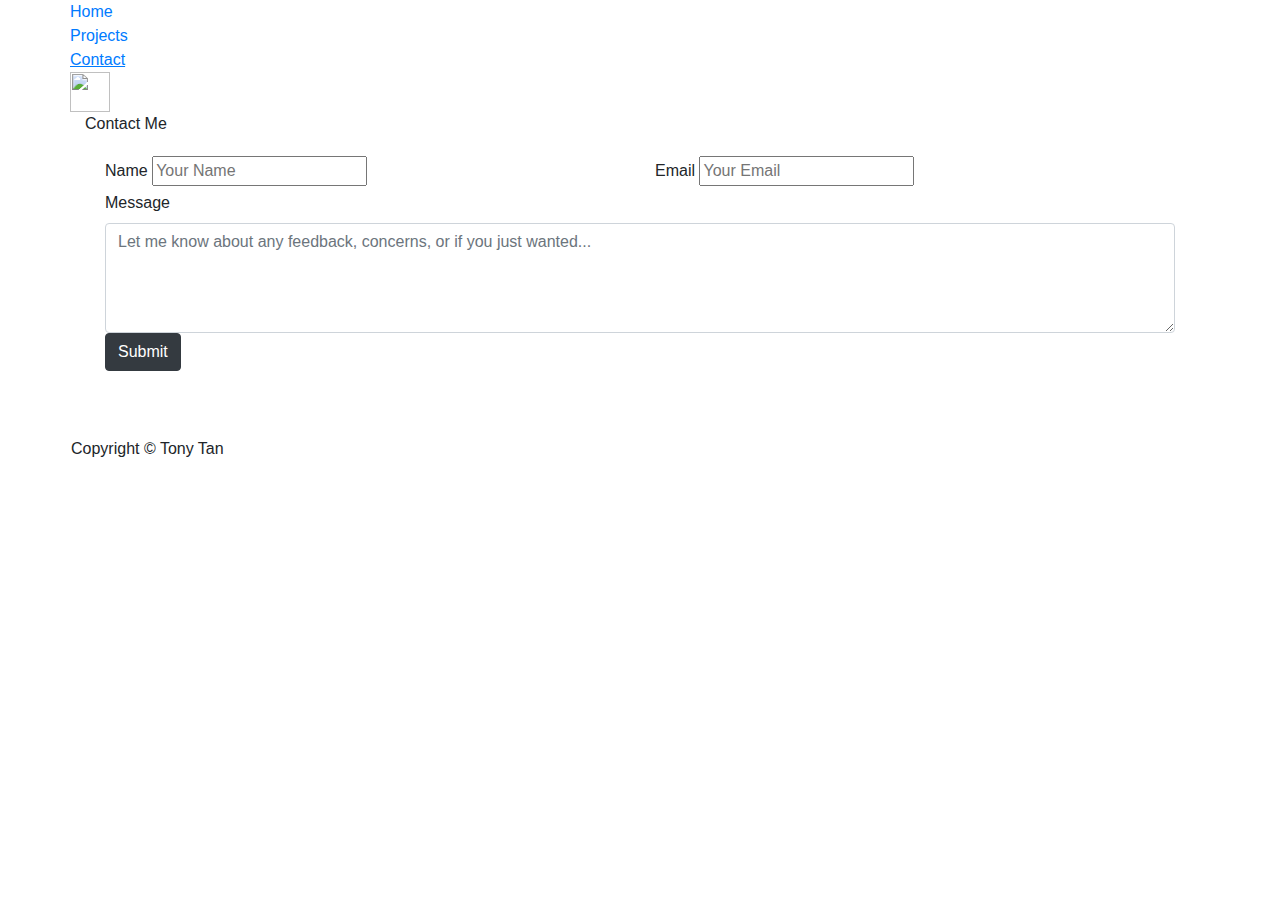
==== contact.html @ f80304fd "Update contact.html" ====
<!DOCTYPE html>
<html lang="en">

<head>
    <meta charset="UTF-8">
    <meta name="viewport" content="width=device-width, initial-scale=1.0">
    <title>Projects</title>
    <!-- Bootstrap CSS -->
    <link rel="stylesheet" href="https://cdn.jsdelivr.net/npm/bootstrap@4.0.0/dist/css/bootstrap.min.css"
        integrity="sha384-Gn5384xqQ1aoWXA+058RXPxPg6fy4IWvTNh0E263XmFcJlSAwiGgFAW/dAiS6JXm" crossorigin="anonymous">
    <!-- My CSS -->
    <link rel="stylesheet" href="./styles.css">
</head>

<body id="body" class="switchBackgroundToDark">
    <!-- NavBar -->
    <div class="container navBarContainer switchBackgroundToDarkNavBar" id="navBar">
        <div class="row">
            <div class="navBar">
                <div class="navItem" id="text"><a href="/ttanPortfolioWebsite/index.html"><span id="text">Home</span></a></div>
                <div class="navItem" id="text"><a href="/ttanPortfolioWebsite/projects.html"><span
                            id="text">Projects</span></a></div>
                <div class="navItem" id="text"><a href="/ttanPortfolioWebsite/contact.html" style="text-decoration: underline;"><span id="text">Contact</span></a></div>
                <div style="width: 100%; margin: 0; padding: 0;">
                    <div class="dark-light" id="DarkLightModeBtn">
                        <img class="dark-light-img" id="lightDarkModePic" style="height: 40px; width: 40px;"
                            src="./icons8-sun-96.png">
                    </div>
                </div>
            </div>
        </div>
    </div>
    <div class="container card-body" style="padding: 0px;">
        <div class="cardForDark col-12" id="cardBackground">
            <div class="contactMeText" id="text">
                Contact Me
            </div>
            <div class="card-body">
                <form action="https://formspree.io/f/mldepqee" method="post" id="contactForm" onsubmit="clearForm()">
                    <div class="row">
                        <div class="col-12 col-sm-6">
                            <label for="name" class="contact-font-size" id="text">Name</label>
                            <input id="name" name="name" class="formCheckDark formText formTextDark"
                                placeholder="Your Name" type="text" required />
                        </div>
                        <div class="col-12 col-sm-6">
                            <label for="email" class="contact-font-size" id="text">Email</label>
                            <input id="email" name="email" class="formCheckDark formText formTextDark"
                                placeholder="Your Email" type="text" required />
                        </div>
                        <div class="col-12">
                            <label for="message" class="contact-font-size" id="text">Message</label>
                            <textarea id="message" name="message" class="form-control formText formTextDark" rows="4"
                                placeholder="Let me know about any feedback, concerns, or if you just wanted..."></textarea>
                        </div>
                    </div>
                    <input type="submit" class="btn btn-dark" id="moreInfo"></input>
                </form>
                <p class="card-text">
                </p>
            </div>
        </div>
    </div>

    <!-- Footer -->
    <div class="container" style="padding: 1px; padding-top: 30px;" id="text">
        <div class="footer-container" id="text">
            <div>
                <p>
                <p>Copyright © <span id="year"></span> Tony Tan</p>
                </p>
            </div>
        </div>
    </div>
    <!-- Optional JavaScript -->
    <script src="https://code.jquery.com/jquery-3.2.1.slim.min.js"
        integrity="sha384-KJ3o2DKtIkvYIK3UENzmM7KCkRr/rE9/Qpg6aAZGJwFDMVNA/GpGFF93hXpG5KkN"
        crossorigin="anonymous"></script>
    <script src="https://cdn.jsdelivr.net/npm/popper.js@1.12.9/dist/umd/popper.min.js"
        integrity="sha384-ApNbgh9B+Y1QKtv3Rn7W3mgPxhU9K/ScQsAP7hUibX39j7fakFPskvXusvfa0b4Q"
        crossorigin="anonymous"></script>
    <script src="https://cdn.jsdelivr.net/npm/bootstrap@4.0.0/dist/js/bootstrap.min.js"
        integrity="sha384-JZR6Spejh4U02d8jOt6vLEHfe/JQGiRRSQQxSfFWpi1MquVdAyjUar5+76PVCmYl"
        crossorigin="anonymous"></script>
    <script src="./backend.js"></script>
    <script>
        document.addEventListener("DOMContentLoaded", () => {
            const mode = localStorage.getItem("themeMode");
            if (mode === "light") {
                applyLightMode();
            } else {
                applyDarkMode();
            }
        });

    </script>
</body>

</html>
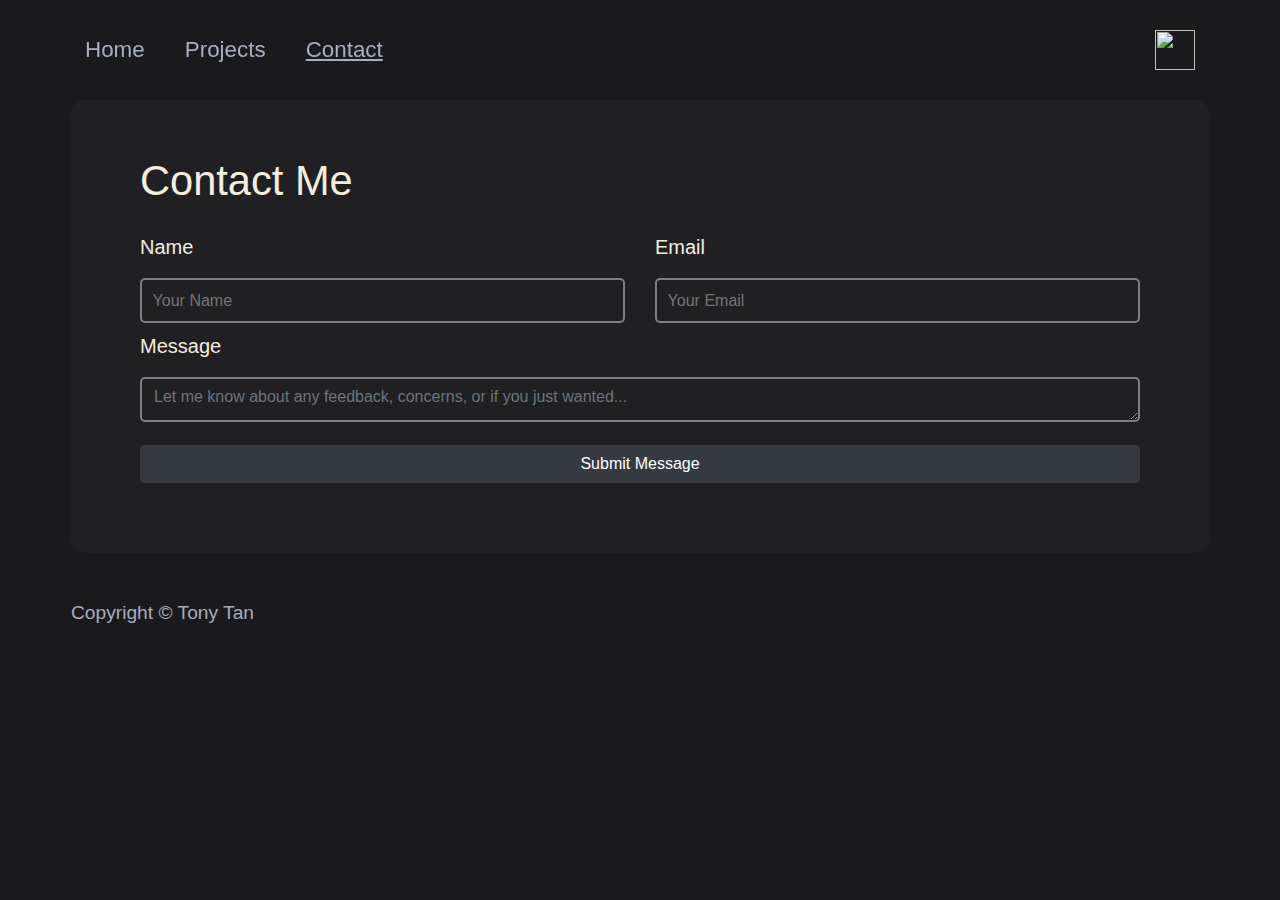
==== commit d9aae2f8: "Changed sizing" ====
--- a/contact.html
+++ b/contact.html
@@ -17,10 +17,10 @@
     <div class="container navBarContainer switchBackgroundToDarkNavBar" id="navBar">
         <div class="row">
             <div class="navBar">
-                <div class="navItem" id="text"><a href="/ttanPortfolioWebsite/index.html"><span id="text">Home</span></a></div>
-                <div class="navItem" id="text"><a href="/ttanPortfolioWebsite/projects.html"><span
-                            id="text">Projects</span></a></div>
-                <div class="navItem" id="text"><a href="/ttanPortfolioWebsite/contact.html" style="text-decoration: underline;"><span id="text">Contact</span></a></div>
+                <div class="navItem" id="text"><a href="/index.html"><span id="text">Home</span></a></div>
+                <div class="navItem" id="text"><a href="/projects.html"><span id="text">Projects</span></a></div>
+                <div class="navItem" id="text"><a href="/contact.html" style="text-decoration: underline;"><span
+                            id="text">Contact</span></a></div>
                 <div style="width: 100%; margin: 0; padding: 0;">
                     <div class="dark-light" id="DarkLightModeBtn">
                         <img class="dark-light-img" id="lightDarkModePic" style="height: 40px; width: 40px;"
@@ -36,26 +36,28 @@
                 Contact Me
             </div>
             <div class="card-body">
-                <form action="https://formspree.io/f/mldepqee" method="post" id="contactForm" onsubmit="clearForm()">
+                <form action="https://formspree.io/f/mldepqee" method="post" id="contactForm">
                     <div class="row">
                         <div class="col-12 col-sm-6">
                             <label for="name" class="contact-font-size" id="text">Name</label>
                             <input id="name" name="name" class="formCheckDark formText formTextDark"
-                                placeholder="Your Name" type="text" required />
+                                placeholder="  Your Name" type="text" required />
                         </div>
                         <div class="col-12 col-sm-6">
                             <label for="email" class="contact-font-size" id="text">Email</label>
                             <input id="email" name="email" class="formCheckDark formText formTextDark"
-                                placeholder="Your Email" type="text" required />
+                                placeholder="  Your Email" type="email" required />
                         </div>
                         <div class="col-12">
                             <label for="message" class="contact-font-size" id="text">Message</label>
                             <textarea id="message" name="message" class="form-control formText formTextDark" rows="4"
-                                placeholder="Let me know about any feedback, concerns, or if you just wanted..."></textarea>
+                                placeholder="Let me know about any feedback, concerns, or if you just wanted..."
+                                required></textarea>
                         </div>
                     </div>
-                    <input type="submit" class="btn btn-dark" id="moreInfo"></input>
+                    <button type="submit" class="btn btn-dark" id="moreInfo">Submit Message</button>
                 </form>
+
                 <p class="card-text">
                 </p>
             </div>
@@ -96,4 +98,4 @@
     </script>
 </body>
 
-</html>
+</html>--- a/styles.css
+++ b/styles.css
@@ -0,0 +1,374 @@
+:root {
+    --fontSize: 1.4rem;
+    --titleSize: 2.2rem;
+}
+
+body {
+    margin: 0;
+    padding: 0;
+    background: #1A1A1D;
+}
+
+
+.navBar {
+    display: flex;
+    justify-content: flex-start;
+    width: 100%;
+    border-radius: 15px;
+    height: 100px;
+}
+
+.navBar>div {
+    display: flex;
+    justify-content: center;
+    align-items: center;
+    font-size: var(--fontSize);
+    padding-left: 15px;
+    padding-right: 25px;
+    margin: 0px;
+    color: #A6AEBF;
+}
+
+@media (max-width: 399px) {
+    .navBar>div {
+        display: flex;
+        justify-content: center;
+        align-items: center;
+        font-size: 1.3rem;
+        padding-left: 15px;
+        padding-right: 10px;
+        margin: 0px;
+        color: #A6AEBF;
+    }
+}
+
+
+
+.navItem a {
+    color: inherit;
+    text-decoration: none;
+
+}
+
+.about-me-items-border:hover {
+    text-decoration: none;
+}
+
+
+
+
+
+.form-control {
+    width: 100%;
+    background-color: #202023;
+    border-radius: 5px;
+    height: 45px;
+    margin-top: 8px;
+    margin-bottom: 8px;
+    border-radius: 5px;
+    border: 2px solid #7b7f88;
+    min-height: 45px;
+}
+
+.form-control:focus {
+    background-color: inherit;
+    color: inherit;
+    box-shadow: none;
+    border-color: inherit;
+}
+
+.contact-font-size {
+    font-size: 1.25rem;
+}
+
+.navItem a:hover {
+    color: #F4EEE0;
+
+    text-decoration: none;
+
+    cursor: pointer;
+
+}
+
+
+.dark-light {
+    margin-left: auto;
+    display: flex;
+    justify-content: flex-end;
+    align-items: center;
+    font-size: var(--fontSize);
+    padding-right: 15px;
+}
+
+.about-me-name {
+    font-size: 5rem;
+    color: #F4EEE0;
+}
+
+.about-me-desc {
+    font-size: 2.3rem;
+    font-weight: 100;
+    color: #F4EEE0;
+}
+
+.about-me-img-text {
+    font-size: var(--fontSize);
+}
+
+.profile-pic {
+    width: 320px;
+    height: 300px;
+    object-fit: cover;
+    border-radius: 15px;
+}
+
+.about-me-img-text {
+    color: #F4EEE0;
+    font-weight: 200;
+    margin-top: 25px;
+}
+
+.about-me-items-border {
+    border: solid #A6AEBF 1.5px;
+    padding: 8px;
+    border-radius: 5px;
+    margin-right: 15px;
+}
+
+.about-me-links-imgs-resume {
+    width: 32px;
+    height: 32px;
+    margin-left: 10px;
+    margin-top: -5px;
+}
+
+.about-me-links-imgs {
+    width: 36px;
+    height: 36px;
+    margin-left: 15px;
+}
+
+.projects-title {
+    margin-top: 50px;
+    margin-bottom: 50px;
+    border-radius: 15px;
+    display: flex;
+    justify-content: center;
+    border: 2px solid #A6AEBF;
+    color: #F4EEE0;
+    font-weight: bold;
+    font-size: var(--titleSize);
+}
+
+.cardForDark {
+    background: #202023;
+    border-radius: 15px;
+    color: #F4EEE0;
+    width: 100%;
+    margin: 0px;
+    padding: 50px;
+}
+
+.cardForLight {
+    background: #e7e0d1;
+    border-radius: 15px;
+    color: #000000;
+    width: 100%;
+    margin: 0px;
+    padding: 50px;
+}
+
+.skills-container {
+    display: flex;
+    flex-direction: row;
+    align-items: center;
+    flex-wrap: wrap;
+}
+
+.skills-used {
+    display: inline-block;
+    border: 2px solid #F4EEE0;
+    text-align: center;
+    border-radius: 15px;
+    margin-top: 5px;
+    margin-right: 5px;
+    margin-bottom: 5px;
+    padding: 10px;
+}
+
+.card-img {
+    object-fit: contain;
+    height: 350px;
+    margin: 0px;
+    border-radius: 15px;
+}
+
+.card-title {
+    font-size: 2.6rem;
+    align-self: self-start;
+    text-align: center;
+    padding-bottom: 0px;
+    font-weight: 800;
+}
+
+.card-text {
+    font-size: var(--fontSize);
+}
+
+.footer-container {
+    display: flex;
+    flex-direction: row;
+    justify-content: flex-start;
+    align-items: center;
+    color: #A6AEBF;
+    font-size: 1.2rem;
+    padding: 0px;
+}
+
+.navBarContainer {
+    position: sticky;
+    top: 0px;
+    z-index: 1;
+    background: rgba(26, 26, 29, 0.5);
+    backdrop-filter: blur(10px)
+}
+
+.contactMeText {
+    display: flex;
+    justify-content: flex-start;
+    margin-left: 20px;
+    /* align-items: center;
+    text-align: center; */
+    font-size: 2.6rem;
+}
+
+/* alsjdashdashdlksahdlkashdlkjashdlhaslkdhasdhasldhakshdladkashdlashdlhad */
+.switchBackgroundToLightNavBar {
+    background: rgba(244, 238, 224, 0.5);
+}
+
+.switchBackgroundToDarkNavBar {
+    background: rgba(26, 26, 29, 0.5);
+}
+
+.switchBackgroundToDark {
+    background: #1A1A1D;
+}
+
+.switchBackgroundToLight {
+    background: #F4EEE0;
+}
+
+.switchTextColorForDarkMode {
+    color: #F4EEE0;
+}
+
+.switchTextColorForLightMode {
+    color: black;
+}
+
+
+.formCheckDark {
+    width: 100%;
+    background-color: #202023;
+    border-radius: 5px;
+    height: 45px;
+    margin-top: 8px;
+    margin-bottom: 8px;
+    border-radius: 5px;
+    border: 2px solid #7b7f88;
+    min-height: 45px;
+}
+
+.formCheckDark:focus {
+    background-color: inherit;
+    color: inherit;
+    box-shadow: none;
+    border-color: inherit;
+    outline: none;
+}
+
+.formCheckLight {
+    width: 100%;
+    background-color: #F4EEE0;
+    border-radius: 5px;
+    height: 45px;
+    margin-top: 8px;
+    margin-bottom: 8px;
+    border-radius: 5px;
+    border: 2px solid #7b7f88;
+    min-height: 45px;
+}
+
+.formCheckLight:focus {
+    background-color: inherit;
+    color: inherit;
+    box-shadow: none;
+    border-color: inherit;
+    outline: none;
+}
+
+.formTextDark {
+    color: #F4EEE0;
+}
+
+.formTextLight {
+    color: #202023;
+}
+
+/* akjdhskasjhdlkjashdlkashdlahdslhajdhasljdhsaldhalshdkajshdkljh */
+@media screen and (max-width: 480px) {
+    .about-me-name {
+        font-size: 3.5rem;
+    }
+
+    .profile-pic {
+        width: 220px;
+        height: 220px;
+    }
+
+    .about-me-desc {
+        font-size: 1.8rem;
+    }
+
+    .projects-title {
+        font-size: 1.8rem;
+        margin-bottom: 10px;
+        text-align: center;
+    }
+
+    .card-body {
+        /* margin: 0px; */
+        padding: 0px;
+    }
+
+    .contactMeText {
+        display: flex;
+        justify-content: center;
+        margin-left: 20px;
+        align-items: center;
+        text-align: center;
+        font-size: 2.6rem;
+    }
+
+    .card-img {
+        object-fit: container;
+        height: 160px;
+        width: 261px;
+        margin: -20px;
+        border-radius: 15px;
+        display: flex;
+        justify-content: center;
+        justify-self: center;
+        padding: 0px;
+    }
+}
+
+.card-container {
+    max-width: 1000px;
+}
+
+#moreInfo {
+    margin-top: 15px;
+    width: 100%;
+}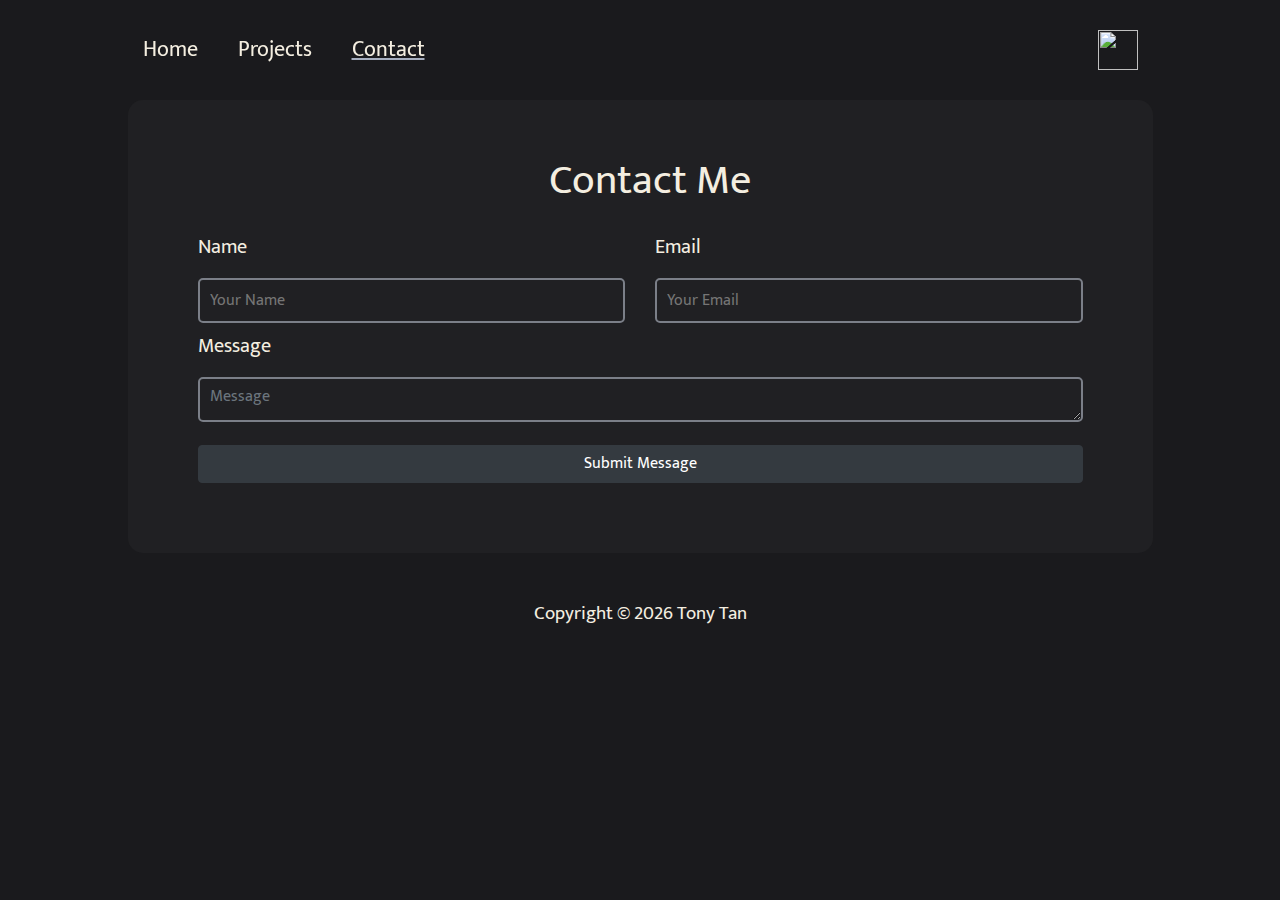
==== commit 39ba151b: "Implementing Timeline" ====
--- a/contact.html
+++ b/contact.html
@@ -5,6 +5,11 @@
     <meta charset="UTF-8">
     <meta name="viewport" content="width=device-width, initial-scale=1.0">
     <title>Projects</title>
+    <link rel="preconnect" href="https://fonts.googleapis.com">
+    <link rel="preconnect" href="https://fonts.gstatic.com" crossorigin>
+    <link
+        href="https://fonts.googleapis.com/css2?family=Forum&family=Lato:ital,wght@0,100;0,300;0,400;0,700;0,900;1,100;1,300;1,400;1,700;1,900&family=Merriweather:ital,wght@0,300;0,400;0,700;0,900;1,300;1,400;1,700;1,900&family=Mukta+Vaani:wght@200;300;400;500;600;700;800&family=Roboto:ital,wght@0,100;0,300;0,400;0,500;0,700;0,900;1,100;1,300;1,400;1,500;1,700;1,900&display=swap"
+        rel="stylesheet">
     <!-- Bootstrap CSS -->
     <link rel="stylesheet" href="https://cdn.jsdelivr.net/npm/bootstrap@4.0.0/dist/css/bootstrap.min.css"
         integrity="sha384-Gn5384xqQ1aoWXA+058RXPxPg6fy4IWvTNh0E263XmFcJlSAwiGgFAW/dAiS6JXm" crossorigin="anonymous">
@@ -41,18 +46,17 @@
                         <div class="col-12 col-sm-6">
                             <label for="name" class="contact-font-size" id="text">Name</label>
                             <input id="name" name="name" class="formCheckDark formText formTextDark"
-                                placeholder="  Your Name" type="text" required />
+                                placeholder="Your Name" type="text" required />
                         </div>
                         <div class="col-12 col-sm-6">
                             <label for="email" class="contact-font-size" id="text">Email</label>
                             <input id="email" name="email" class="formCheckDark formText formTextDark"
-                                placeholder="  Your Email" type="email" required />
+                                placeholder="Your Email" type="email" required />
                         </div>
                         <div class="col-12">
                             <label for="message" class="contact-font-size" id="text">Message</label>
                             <textarea id="message" name="message" class="form-control formText formTextDark" rows="4"
-                                placeholder="Let me know about any feedback, concerns, or if you just wanted..."
-                                required></textarea>
+                                placeholder="Message" required></textarea>
                         </div>
                     </div>
                     <button type="submit" class="btn btn-dark" id="moreInfo">Submit Message</button>
@@ -63,6 +67,7 @@
             </div>
         </div>
     </div>
+
 
     <!-- Footer -->
     <div class="container" style="padding: 1px; padding-top: 30px;" id="text">
--- a/styles.css
+++ b/styles.css
@@ -1,6 +1,10 @@
 :root {
     --fontSize: 1.4rem;
     --titleSize: 2.2rem;
+}
+
+* {
+    font-family: "Mukta Vaani";
 }
 
 body {
@@ -54,7 +58,9 @@
     text-decoration: none;
 }
 
-
+.formText {
+    padding-left: 10px !important;
+}
 
 
 
@@ -152,6 +158,7 @@
     margin-top: 50px;
     margin-bottom: 50px;
     border-radius: 15px;
+    text-align: center;
     display: flex;
     justify-content: center;
     border: 2px solid #A6AEBF;
@@ -167,6 +174,14 @@
     width: 100%;
     margin: 0px;
     padding: 50px;
+    display: flex;
+    /* Add this */
+    flex-direction: column;
+    /* Ensure vertical stacking */
+    align-items: center;
+    /* Horizontally center content */
+    justify-content: center;
+    /* Vertically center content */
 }
 
 .cardForLight {
@@ -176,6 +191,14 @@
     width: 100%;
     margin: 0px;
     padding: 50px;
+    display: flex;
+    /* Add this */
+    flex-direction: column;
+    /* Ensure vertical stacking */
+    align-items: center;
+    /* Horizontally center content */
+    justify-content: center;
+    /* Vertically center content */
 }
 
 .skills-container {
@@ -199,6 +222,8 @@
 .card-img {
     object-fit: contain;
     height: 350px;
+    max-width: 100%;
+    /* Ensure it doesn't exceed the container's width */
     margin: 0px;
     border-radius: 15px;
 }
@@ -218,7 +243,7 @@
 .footer-container {
     display: flex;
     flex-direction: row;
-    justify-content: flex-start;
+    justify-content: center;
     align-items: center;
     color: #A6AEBF;
     font-size: 1.2rem;
@@ -371,4 +396,124 @@
 #moreInfo {
     margin-top: 15px;
     width: 100%;
+}
+
+@media (min-width: 992px) {
+    .container {
+        max-width: 1025px;
+    }
+}
+
+@media (min-width: 300px) {
+    .container {
+        max-width: 1025px;
+    }
+}
+
+.subcategory {
+    display: flex;
+    justify-content: center;
+    margin-top: 35px;
+    margin-bottom: 25px;
+    padding: 25px;
+    border-top: 3px solid rgba(94, 94, 94, 0.411);
+}
+
+.timeline {
+    display: flex;
+    justify-content: center;
+    flex-direction: column;
+    align-items: center;
+    margin-top: 30px;
+    margin-bottom: 30px;
+}
+
+.timelineLeftContainer {
+    background-color: #7b7f88;
+    padding: 10px 40px;
+    position: relative;
+    background-color: inherit;
+    padding: 50px;
+    border-left: 5px solid white;
+    border-bottom: 5px solid white;
+    width: 100%;
+    height: auto;
+    display: flex;
+
+    /* border-radius: 5px; */
+}
+
+.timelineLeftContainer::after {
+    content: '1';
+    font-weight: bold;
+    text-align: center;
+    position: absolute;
+    width: 25px;
+    height: 25px;
+    left: -15px;
+    background-color: white;
+    /* border: 4px solid #FF9F55; */
+    top: 60px;
+    border-radius: 50%;
+    z-index: 1;
+}
+
+
+.timelineRightContainer {
+    background-color: #7b7f88;
+    padding: 10px 40px;
+    position: relative;
+    background-color: inherit;
+    padding: 50px;
+    color: white;
+    border-right: 5px solid white;
+    border-bottom: 5px solid white;
+    /* border-radius: 5px; */
+    width: 100%;
+    height: auto;
+    display: flex;
+}
+
+.timelineRightContainer::after {
+    content: '2';
+    font-weight: bold;
+    text-align: center;
+    position: absolute;
+    width: 25px;
+    height: 25px;
+    right: -15px;
+    background-color: white;
+    /* border: 4px solid #FF9F55; */
+    top: 60px;
+    border-radius: 50%;
+    z-index: 1;
+}
+
+.timelinePic {
+    height: 150px;
+    width: 150px;
+    object-fit: contain;
+}
+
+.timelineImageAndDateContainer {
+    display: flex;
+    justify-content: center;
+    flex-direction: column;
+}
+
+.timelineDate {
+    display: flex;
+    justify-content: center;
+    flex-wrap: wrap;
+    text-align: center;
+
+    font-size: 1rem;
+}
+
+.timelineDescription {
+    display: flex;
+    justify-content: center;
+    flex-direction: column;
+    padding-left: 25px;
+    padding-right: 25px;
 }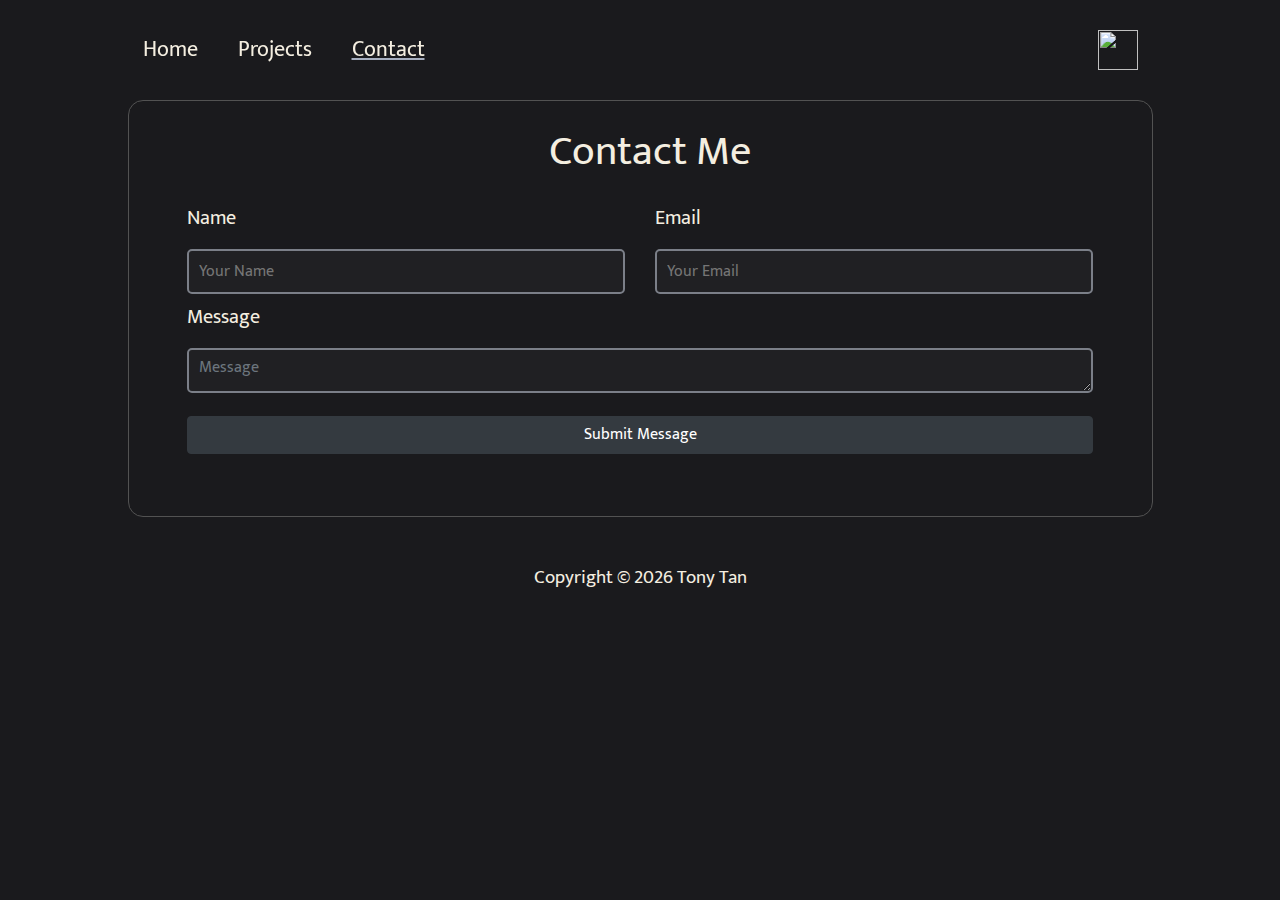
==== commit 49923db4: "Revamped the Website with addtional features" ====
--- a/contact.html
+++ b/contact.html
@@ -36,7 +36,7 @@
         </div>
     </div>
     <div class="container card-body" style="padding: 0px;">
-        <div class="cardForDark col-12" id="cardBackground">
+        <div class="cardForDark col-12 contactContainer" id="cardBackground">
             <div class="contactMeText" id="text">
                 Contact Me
             </div>
@@ -67,6 +67,7 @@
             </div>
         </div>
     </div>
+
 
 
     <!-- Footer -->
--- a/styles.css
+++ b/styles.css
@@ -107,12 +107,12 @@
 }
 
 .about-me-name {
-    font-size: 5rem;
+    font-size: 4.1rem;
     color: #F4EEE0;
 }
 
 .about-me-desc {
-    font-size: 2.3rem;
+    font-size: 1.9rem;
     font-weight: 100;
     color: #F4EEE0;
 }
@@ -155,25 +155,28 @@
 }
 
 .projects-title {
-    margin-top: 50px;
-    margin-bottom: 50px;
-    border-radius: 15px;
-    text-align: center;
-    display: flex;
-    justify-content: center;
-    border: 2px solid #A6AEBF;
+
+    text-align: center;
+    display: flex;
+    justify-content: center;
+    padding: 0;
     color: #F4EEE0;
     font-weight: bold;
-    font-size: var(--titleSize);
+    font-size: 1.5rem;
+    align-items: center;
+    /* margin-bottom: 5px; */
+
 }
 
 .cardForDark {
-    background: #202023;
+    /* background: #202023; */
+    border: 1px solid rgb(82, 82, 82);
     border-radius: 15px;
     color: #F4EEE0;
-    width: 100%;
+    max-width: 322px;
+    height: 417px;
     margin: 0px;
-    padding: 50px;
+    padding: 20px;
     display: flex;
     /* Add this */
     flex-direction: column;
@@ -186,11 +189,15 @@
 
 .cardForLight {
     background: #e7e0d1;
+
+    border: 1px solid black;
     border-radius: 15px;
-    color: #000000;
-    width: 100%;
+    color: #F4EEE0;
+    max-width: 322px;
+    height: 417px;
     margin: 0px;
-    padding: 50px;
+
+    padding: 20px;
     display: flex;
     /* Add this */
     flex-direction: column;
@@ -204,28 +211,42 @@
 .skills-container {
     display: flex;
     flex-direction: row;
+    justify-content: center;
     align-items: center;
     flex-wrap: wrap;
-}
-
-.skills-used {
-    display: inline-block;
-    border: 2px solid #F4EEE0;
-    text-align: center;
-    border-radius: 15px;
-    margin-top: 5px;
-    margin-right: 5px;
-    margin-bottom: 5px;
-    padding: 10px;
+    margin-bottom: -5px;
+}
+
+.skills-usedDark {
+
+    font-size: .75rem;
+    text-align: center;
+    background-color: #4b4b4b;
+    border-radius: 5px;
+    padding: 5px;
+    margin: 1.5px;
+}
+
+.skills-usedLight {
+
+    font-size: .75rem;
+    text-align: center;
+    background-color: #bbbbbb;
+    border-radius: 5px;
+    padding: 5px;
+    margin: 1.5px;
+    color: #202023;
 }
 
 .card-img {
-    object-fit: contain;
-    height: 350px;
-    max-width: 100%;
-    /* Ensure it doesn't exceed the container's width */
-    margin: 0px;
-    border-radius: 15px;
+    object-fit: container;
+    max-height: 150px;
+    min-height: 150px;
+    width: 274px;
+    display: flex;
+    justify-content: center;
+    justify-self: center;
+    padding: 0px;
 }
 
 .card-title {
@@ -237,7 +258,8 @@
 }
 
 .card-text {
-    font-size: var(--fontSize);
+    font-size: .85rem;
+    padding: 0;
 }
 
 .footer-container {
@@ -357,14 +379,17 @@
     }
 
     .projects-title {
-        font-size: 1.8rem;
-        margin-bottom: 10px;
+
         text-align: center;
-    }
-
-    .card-body {
-        /* margin: 0px; */
-        padding: 0px;
+        display: flex;
+        justify-content: center;
+        padding: 0;
+        color: #F4EEE0;
+        font-weight: bold;
+        font-size: 1.5rem;
+        align-items: center;
+        /* margin-bottom: 5px; */
+
     }
 
     .contactMeText {
@@ -378,10 +403,9 @@
 
     .card-img {
         object-fit: container;
-        height: 160px;
-        width: 261px;
-        margin: -20px;
-        border-radius: 15px;
+        max-height: 150px;
+        min-height: 150px;
+        width: 274px;
         display: flex;
         justify-content: center;
         justify-self: center;
@@ -412,11 +436,12 @@
 
 .subcategory {
     display: flex;
+    text-align: center;
     justify-content: center;
     margin-top: 35px;
     margin-bottom: 25px;
     padding: 25px;
-    border-top: 3px solid rgba(94, 94, 94, 0.411);
+    /* border-top: 3px solid rgba(94, 94, 94, 0.411); */
 }
 
 .timeline {
@@ -428,65 +453,134 @@
     margin-bottom: 30px;
 }
 
-.timelineLeftContainer {
+.timelineLeftDarkContainer {
     background-color: #7b7f88;
     padding: 10px 40px;
     position: relative;
     background-color: inherit;
     padding: 50px;
-    border-left: 5px solid white;
-    border-bottom: 5px solid white;
+    border-left: 3px solid transparent;
+    border-bottom: 3px solid transparent;
+    border-image: linear-gradient(to right, rgb(78, 78, 78), rgb(36, 33, 33)) 1;
     width: 100%;
     height: auto;
     display: flex;
 
+
     /* border-radius: 5px; */
 }
 
-.timelineLeftContainer::after {
-    content: '1';
+.timelineLeftDarkContainer::after {
+    content: '';
     font-weight: bold;
     text-align: center;
     position: absolute;
-    width: 25px;
-    height: 25px;
-    left: -15px;
-    background-color: white;
+    width: 15px;
+    height: 15px;
+    left: -9px;
+    background-image: linear-gradient(45deg, #3a3a3a, #5f5f5f, #4b4b4b);
     /* border: 4px solid #FF9F55; */
-    top: 60px;
+    top: 125px;
+    display: flex;
     border-radius: 50%;
-    z-index: 1;
-}
-
-
-.timelineRightContainer {
+    z-index: 0;
+}
+
+
+.timelineRightDarkContainer {
     background-color: #7b7f88;
     padding: 10px 40px;
     position: relative;
     background-color: inherit;
     padding: 50px;
     color: white;
-    border-right: 5px solid white;
-    border-bottom: 5px solid white;
-    /* border-radius: 5px; */
+    border-right: 3px transparent solid;
+    border-bottom: 3px transparent solid;
+    border-image: linear-gradient(to right, rgb(78, 78, 78), rgb(36, 33, 33)) 1;
+
     width: 100%;
     height: auto;
     display: flex;
 }
 
-.timelineRightContainer::after {
-    content: '2';
+.timelineRightDarkContainer::after {
+    content: '';
     font-weight: bold;
     text-align: center;
     position: absolute;
-    width: 25px;
-    height: 25px;
-    right: -15px;
-    background-color: white;
+    width: 15px;
+    height: 15px;
+    right: -9px;
+    border-radius: 50%;
+    background-image: linear-gradient(45deg, #3a3a3a, #5f5f5f, #4b4b4b);
+    top: 125px;
+    border-radius: 50%;
+    z-index: 0;
+}
+
+/* //qweqweqwe */
+
+.timelineLeftLightContainer {
+    background-color: #7b7f88;
+    padding: 10px 40px;
+    position: relative;
+    background-color: inherit;
+    padding: 50px;
+    border-left: 3px solid transparent;
+    border-bottom: 3px solid transparent;
+    border-image: linear-gradient(to right, rgb(201, 201, 201), rgb(180, 178, 178)) 1;
+    width: 100%;
+    height: auto;
+    display: flex;
+
+    /* border-radius: 5px; */
+}
+
+.timelineLeftLightContainer::after {
+    content: '';
+    font-weight: bold;
+    text-align: center;
+    position: absolute;
+    width: 15px;
+    height: 15px;
+    left: -9px;
+    background-image: linear-gradient(45deg, #d3d2d2, #bdbaba, #968f8f);
     /* border: 4px solid #FF9F55; */
-    top: 60px;
+    top: 125px;
     border-radius: 50%;
-    z-index: 1;
+    z-index: 0;
+}
+
+
+.timelineRightLightContainer {
+    background-color: #7b7f88;
+    padding: 10px 40px;
+    position: relative;
+    background-color: inherit;
+    padding: 50px;
+    color: white;
+    border-right: 3px transparent solid;
+    border-bottom: 3px transparent solid;
+    border-image: linear-gradient(to right, rgb(201, 201, 201), rgb(180, 178, 178)) 1;
+
+    width: 100%;
+    height: auto;
+    display: flex;
+}
+
+.timelineRightLightContainer::after {
+    content: '';
+    font-weight: bold;
+    text-align: center;
+    position: absolute;
+    width: 15px;
+    height: 15px;
+    right: -9px;
+    border-radius: 50%;
+    background-image: linear-gradient(45deg, #d3d2d2, #bdbaba, #968f8f);
+    top: 125px;
+    border-radius: 50%;
+    z-index: 0;
 }
 
 .timelinePic {
@@ -516,4 +610,199 @@
     flex-direction: column;
     padding-left: 25px;
     padding-right: 25px;
+}
+
+
+@media (max-width: 600px) {
+    .timelineLeftDarkContainer {
+        background-color: #7b7f88;
+        padding: 10px 40px;
+        position: relative;
+        background-color: inherit;
+        padding: 50px;
+        border-left: 3px solid transparent;
+        border-bottom: 3px solid transparent;
+        border-image: linear-gradient(to right, rgb(78, 78, 78), rgb(36, 33, 33)) 1;
+        width: 100%;
+        height: auto;
+        display: flex;
+        flex-direction: column;
+        align-items: center;
+
+        /* border-radius: 5px; */
+    }
+
+    .timelineLeftLightContainer {
+        background-color: #7b7f88;
+        padding: 10px 40px;
+        position: relative;
+        background-color: inherit;
+        padding: 50px;
+        border-left: 3px solid transparent;
+        border-bottom: 3px solid transparent;
+        border-image: linear-gradient(to right, rgb(201, 201, 201), rgb(180, 178, 178)) 1;
+        width: 100%;
+        height: auto;
+        display: flex;
+        flex-direction: column;
+        align-items: center;
+
+        /* border-radius: 5px; */
+    }
+
+    .timelineRightDarkContainer {
+        background-color: #7b7f88;
+        padding: 10px 40px;
+        position: relative;
+        background-color: inherit;
+        padding: 50px;
+        color: white;
+        border-right: 3px transparent solid;
+        border-bottom: 3px transparent solid;
+        border-image: linear-gradient(to right, rgb(78, 78, 78), rgb(36, 33, 33)) 1;
+
+        width: 100%;
+        height: auto;
+        display: flex;
+        flex-direction: column;
+        align-items: center;
+
+    }
+
+    .timelineRightLightContainer {
+        background-color: #7b7f88;
+        padding: 10px 40px;
+        position: relative;
+        background-color: inherit;
+        padding: 50px;
+        color: white;
+        border-right: 3px transparent solid;
+        border-bottom: 3px transparent solid;
+        border-image: linear-gradient(to right, rgb(201, 201, 201), rgb(180, 178, 178)) 1;
+
+        width: 100%;
+        height: auto;
+        display: flex;
+        flex-direction: column;
+        align-items: center;
+
+    }
+
+    .timelineLeftDarkContainer::after {
+        content: '';
+        font-weight: bold;
+        text-align: center;
+        position: absolute;
+        width: 15px;
+        height: 15px;
+        left: -9px;
+        background-image: linear-gradient(45deg, #3a3a3a, #5f5f5f, #4b4b4b);
+        /* border: 4px solid #FF9F55; */
+        top: 200px;
+        display: flex;
+        border-radius: 50%;
+        z-index: 0;
+    }
+
+    .timelineLeftLightContainer::after {
+        content: '';
+        font-weight: bold;
+        text-align: center;
+        position: absolute;
+        width: 15px;
+        height: 15px;
+        left: -9px;
+        background-image: linear-gradient(45deg, #d3d2d2, #bdbaba, #968f8f);
+        /* border: 4px solid #FF9F55; */
+        top: 125px;
+        border-radius: 50%;
+        z-index: 0;
+    }
+
+    .timelineRightDarkContainer::after {
+        content: '';
+        font-weight: bold;
+        text-align: center;
+        position: absolute;
+        width: 15px;
+        height: 15px;
+        right: -9px;
+        border-radius: 50%;
+        background-image: linear-gradient(45deg, #3a3a3a, #5f5f5f, #4b4b4b);
+        top: 200px;
+        border-radius: 50%;
+        z-index: 0;
+    }
+
+    .timelineRightLightContainer::after {
+        content: '';
+        font-weight: bold;
+        text-align: center;
+        position: absolute;
+        width: 15px;
+        height: 15px;
+        right: -9px;
+        border-radius: 50%;
+        background-image: linear-gradient(45deg, #d3d2d2, #bdbaba, #968f8f);
+        top: 125px;
+        border-radius: 50%;
+        z-index: 0;
+    }
+
+    .timelinePic {
+        order: 0;
+    }
+
+    .timelineDescription {
+        order: 1;
+    }
+}
+
+.resumeButton:hover {
+    background-color: rgba(128, 128, 128, 0.2);
+}
+
+.containerForAllCards {
+    display: grid;
+    grid-template-columns: repeat(3, 1fr);
+    /* Always 2 columns */
+    gap: 12px;
+    justify-items: center;
+    align-items: center;
+    place-self: center;
+}
+
+@media (max-width: 1015px) {
+    .containerForAllCards {
+        display: grid;
+        grid-template-columns: repeat(2, 1fr);
+        /* Always 2 columns */
+        gap: 12px;
+        justify-items: center;
+        align-items: center;
+        place-self: center;
+    }
+}
+
+@media (max-width: 680px) {
+    .containerForAllCards {
+        display: grid;
+        grid-template-columns: repeat(1, 1fr);
+        /* Always 2 columns */
+        gap: 12px;
+        justify-items: center;
+        align-items: center;
+        place-self: center;
+    }
+}
+
+.contactContainer {
+    max-width: 100% !important;
+}
+
+@media (max-width: 500px) {
+    .contactContainer {
+        max-width: 100% !important;
+        height: 480px !important;
+    }
 }